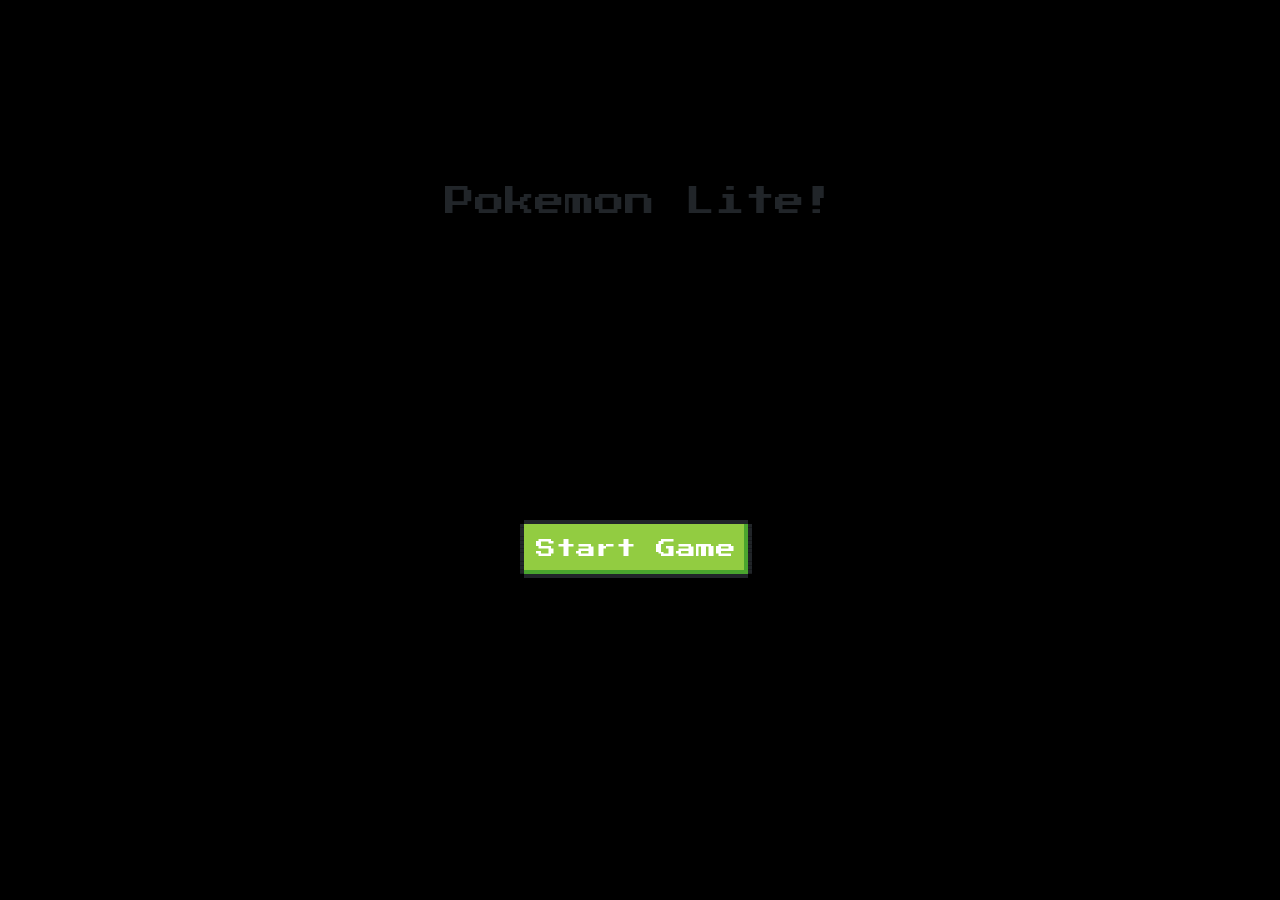
==== PB-pokemon-lite/index.html @ edba1c3d "add battle function" ====
<!DOCTYPE html>
<html lang="en">

<head>
  <meta charset="UTF-8">
  <meta http-equiv="X-UA-Compatible" content="IE=edge">
  <meta name="viewport" content="width=device-width, initial-scale=1.0">
  <meta http-equiv="Cache-Control" content="no-cache, no-store, must-revalidate" />
  <meta http-equiv="Pragma" content="no-cache" />
  <meta http-equiv="Expires" content="0" />

  <link rel="icon" type="image/png" href="favicon.ico">

  <title>Pokemon Battle</title>

  <!-- snes css -->
  <link href="css/nes.min.css" rel="stylesheet" />

  <!-- Press Start 2P font -->
  <link rel="preconnect" href="https://fonts.gstatic.com">
  <link href="https://fonts.googleapis.com/css2?family=Press+Start+2P&display=swap" rel="stylesheet">

  <!-- our css -->
  <link rel="stylesheet" href="css/styles.css">

  <!-- our scripts -->
  <script src="index.js"></script>
  <script src="js/game.js"></script>
</head>

<body onload="onInit()">
  <div class="container">
    <div class="container-game">
      <!-- intro -->
      <div id="intro" class="intro" style="display:none">
        <span class="title">Pokemon Lite!</span>
        <button type="button" class="nes-btn is-success movein center-abs" onclick="onStartGame()">Start Game</button>
      </div>

      <!-- choose pokemon -->
      <div id="choose" class="choose" style="display:none">
        <div>
          <span id="choose-player-name">Player 1</span>
          <span>Choose your pokemon</span>
          <div id="choose-pokemon-list"></div>
        </div>
      </div>

      <!-- battle screen -->
      <div id="battle" class="battle" style="display:none">

        <div class="current-player-card">
          <img id="current-player-pokemon">
          <div id="current-player-pokemon-status" class="nes-container"
            style="background-color:beige; width:220px; position:absolute; right:2%; top:50%">
            <span id="current-player-no">P1</span>
            <span id="current-player-pokemon-name">pika</span>
            <progress id="current-player-pokemon-healthbar" class="nes-progress is-success" value="90" max="100"
              style="height:20px"></progress>
            <span id="current-player-pokemon-current-health">100</span> /
            <span id="current-player-pokemon-total-health">100</span>
          </div>
          <div id="current-player-pokemon-menu">

          </div>
        </div>

        <div id="target-player-card">
          <img id="target-player-pokemon">
          <div id="target-player-pokemon-status" class="nes-container"
            style="background-color:beige; width:220px; position:absolute; left:2%; top:5%">
            <span id="target-player-no">P1</span>
            <span id="target-player-pokemon-name">pika</span>
            <progress id="target-player-pokemon-healthbar" class="nes-progress is-success" value="90" max="100"
              style="height:20px"></progress>
            <span id="target-player-pokemon-current-health">100</span> /
            <span id="target-player-pokemon-total-health">100</span>
          </div>

        </div>

        <button type="button" class="nes-btn is-success" style="position: absolute;left: 38%;top: 50%;" onclick="battleCommand('attack')">Attack</button>

        <button type="button" class="nes-btn is-success" style="position: absolute;left: 30%;top: 60%;" onclick="battleCommand('boost')">Get Boost</button>

        <div class="nes-container is-dark with-title battle-log">
          <p class="title">Battle log</p>
          <p id="battle-log">Pokemons!!! have a fair fight. 3...2...1...go</p>
        </div>

      </div>

      <!-- gameover -->
      <div id="gameover" class="gameover" style="display:none">
        <span class="title">Game over</span>
        <span id="game-over-player-win">Player X</span>
        <button type="button" class="nes-btn is-primary btn-playagain center-abs" onclick="onPlayAgain()">Play
          again</button>
      </div>

    </div>
</body>

</html>
---- PB-pokemon-lite/css/styles.css ----
.container {
  width: 100vw;
  height: 100vh;
  background-color: black;
  box-sizing: border-box;
  font-family: "Press Start 2P", cursive;
  font-style: normal;
  font-weight: 400;
  overflow: auto;
}

.container-game {
  position: relative;
  width: 600px;
  height: 600px;
  background-color: black;
  margin: 0 auto;
  margin-top: 100px;
}

.center-abs {
  right: 50%;
  transform: translateX(50%);
}

.intro,
.choose,
.battle,
.gameover {
  background-repeat: no-repeat;
  background-size: cover;
  height: 100%;
  text-align: center;
}

/* INTRO */
.intro {
  background-image: url("/img/intro-no-loop-compressed.gif");
}

.intro .title {
  padding-top: 80px;
  display: block;
  font-size: 30px;
}

.intro .movein {
  position: absolute;
  display: block;
  font-size: 20px;
  animation: movein 5s ease-out forwards;
}

@keyframes movein {
  from {
    top: 100%;
  }
  to {
    top: 70%;
  }
}

/* CHOOSE */
.choose {
  background-image: url("/img/background-hero.png");
}

.choose .btn-start {
  position: absolute;
  display: block;
  bottom: 2%;
  font-size: 20px;
}

/* BATTLE */
.battle {
  background-image: url("/img/background-forest.png");
}

.battle .battle-log {
  position: absolute;
  bottom: 0px;
}

#current-player-pokemon {
  position: absolute;
  top: 50%;
  left: 1%;
  height: 200px;
  object-fit: cover;
}

#target-player-pokemon {
  position: absolute;
  bottom: 65%;
  right: 1%;
  height: 200px;
  object-fit: cover;
}

/* GAMEOVER */
.gameover {
  background-image: url("/img/YIdb.gif");
  background-position: center;
}

.gameover .title {
  padding-top: 20px;
  display: block;
  font-size: 50px;
  color: brown;
}

.gameover .btn-playagain {
  position: absolute;
  display: block;
  bottom: 70%;
  font-size: 20px;
}
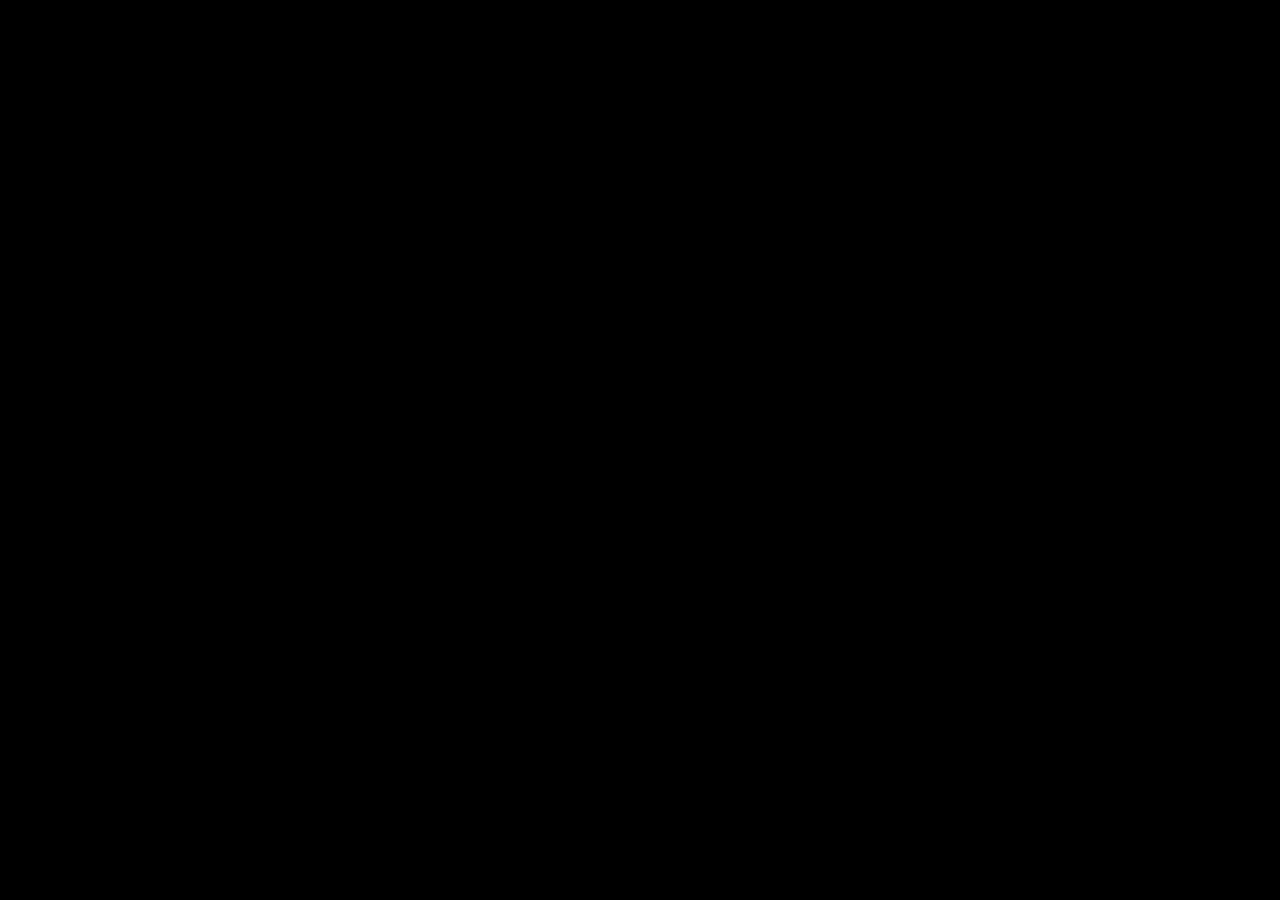
==== commit d4420c65: "removed inline style into css" ====
--- a/PB-pokemon-lite/index.html
+++ b/PB-pokemon-lite/index.html
@@ -20,6 +20,9 @@
   <link rel="preconnect" href="https://fonts.gstatic.com">
   <link href="https://fonts.googleapis.com/css2?family=Press+Start+2P&display=swap" rel="stylesheet">
 
+  <!-- lodash -->
+  <script src="js/lodash.min.js"></script>
+
   <!-- our css -->
   <link rel="stylesheet" href="css/styles.css">
 
@@ -32,13 +35,13 @@
   <div class="container">
     <div class="container-game">
       <!-- intro -->
-      <div id="intro" class="intro" style="display:none">
+      <div id="intro" class="intro">
         <span class="title">Pokemon Lite!</span>
         <button type="button" class="nes-btn is-success movein center-abs" onclick="onStartGame()">Start Game</button>
       </div>
 
       <!-- choose pokemon -->
-      <div id="choose" class="choose" style="display:none">
+      <div id="choose" class="choose">
         <div>
           <span id="choose-player-name">Player 1</span>
           <span>Choose your pokemon</span>
@@ -47,51 +50,89 @@
       </div>
 
       <!-- battle screen -->
-      <div id="battle" class="battle" style="display:none">
+      <div id="battle" class="battle">
 
         <div class="current-player-card">
           <img id="current-player-pokemon">
-          <div id="current-player-pokemon-status" class="nes-container"
-            style="background-color:beige; width:220px; position:absolute; right:2%; top:50%">
-            <span id="current-player-no">P1</span>
-            <span id="current-player-pokemon-name">pika</span>
-            <progress id="current-player-pokemon-healthbar" class="nes-progress is-success" value="90" max="100"
-              style="height:20px"></progress>
-            <span id="current-player-pokemon-current-health">100</span> /
-            <span id="current-player-pokemon-total-health">100</span>
+          <div id="current-player-pokemon-status" class="nes-container current-player-pokemon-status">
+            <div class="current-player-name-number">
+              <span id="current-player-pokemon-name">pika</span>
+              <span id="current-player-no">P1</span>
+            </div>
+
+            <div class="current-player-stats">
+              <div class="current-player-health-stats">
+                <progress id="current-player-pokemon-healthbar"
+                  class="nes-progress is-success current-player-pokemon-healthbar" value="90" max="100"></progress>
+                <span id="current-player-pokemon-current-health"
+                  class="current-player-pokemon-current-health">100</span> /
+                <span id="current-player-pokemon-total-health" class="current-player-pokemon-total-health">100</span>
+              </div>
+
+              <div class="current-player-magic-stats">
+                <progress id="current-player-pokemon-magicbar"
+                  class="nes-progress is-primary current-player-pokemon-magicbar" value="90" max="100"></progress>
+                <span id="current-player-pokemon-current-magic" class="current-player-pokemon-current-magic">100</span>
+                /
+                <span id="current-player-pokemon-total-magic" class="current-player-pokemon-total-magic">100</span>
+
+              </div>
+
+            </div>
+
           </div>
+
           <div id="current-player-pokemon-menu">
 
           </div>
+
         </div>
 
         <div id="target-player-card">
           <img id="target-player-pokemon">
-          <div id="target-player-pokemon-status" class="nes-container"
-            style="background-color:beige; width:220px; position:absolute; left:2%; top:5%">
-            <span id="target-player-no">P1</span>
-            <span id="target-player-pokemon-name">pika</span>
-            <progress id="target-player-pokemon-healthbar" class="nes-progress is-success" value="90" max="100"
-              style="height:20px"></progress>
-            <span id="target-player-pokemon-current-health">100</span> /
-            <span id="target-player-pokemon-total-health">100</span>
+          <div id="target-player-pokemon-status" class="nes-container target-player-pokemon-status">
+            <div class="target-player-name-number">
+              <span id="target-player-pokemon-name">pika</span>
+              <span id="target-player-no">P1</span>
+            </div>
+
+            <div class="target-player-stats">
+              <div class="target-player-health-stats">
+                <progress id="target-player-pokemon-healthbar"
+                  class="nes-progress is-success target-player-pokemon-healthbar" value="90" max="100"></progress>
+                <span id="target-player-pokemon-current-health" class="target-player-pokemon-current-health">100</span>
+                /
+                <span id="target-player-pokemon-total-health" class="target-player-pokemon-total-health">100</span>
+              </div>
+
+              <div class="target-player-magic-stats">
+                <progress id="target-player-pokemon-magicbar"
+                  class="nes-progress is-primary target-player-pokemon-magicbar" value="90" max="100"></progress>
+                <span id="target-player-pokemon-current-magic" class="target-player-pokemon-current-magic">100</span> /
+                <span id="target-player-pokemon-total-magic" class="target-player-pokemon-total-magic">100</span>
+              </div>
+
+            </div>
+
           </div>
 
         </div>
 
-        <button type="button" class="nes-btn is-success" style="position: absolute;left: 38%;top: 50%;" onclick="battleCommand('attack')">Attack</button>
-
-        <button type="button" class="nes-btn is-success" style="position: absolute;left: 30%;top: 60%;" onclick="battleCommand('boost')">Get Boost</button>
-
         <div class="nes-container is-dark with-title battle-log">
           <p class="title">Battle log</p>
-          <p id="battle-log">Pokemons!!! have a fair fight. 3...2...1...go</p>
+          <p id="battle-log" class="paragraph-battle-log">Pokemons!!! have a fair fight. 3...2...1...go</p>
+
+          <button type="button" class="nes-btn is-error btn attack-btn"
+            onclick="battleCommand('attack')">Attack</button>
+
+          <button type="button" class="nes-btn is-primary btn boost-btn" onclick="battleCommand('boost')">Get
+            Boost</button>
         </div>
 
       </div>
 
       <!-- gameover -->
-      <div id="gameover" class="gameover" style="display:none">
+      <div id="gameover" class="gameover">
         <span class="title">Game over</span>
         <span id="game-over-player-win">Player X</span>
         <button type="button" class="nes-btn is-primary btn-playagain center-abs" onclick="onPlayAgain()">Play
--- a/PB-pokemon-lite/css/styles.css
+++ b/PB-pokemon-lite/css/styles.css
@@ -1,3 +1,9 @@
+* {
+  box-sizing: border-box;
+  margin: 0;
+  padding: 0;
+}
+
 .container {
   width: 100vw;
   height: 100vh;
@@ -31,6 +37,7 @@
   background-size: cover;
   height: 100%;
   text-align: center;
+  display: none;
 }
 
 /* INTRO */
@@ -80,21 +87,105 @@
 .battle .battle-log {
   position: absolute;
   bottom: 0px;
-}
-
+  width: 99%;
+  height: 180px;
+}
+.paragraph-battle-log{
+  width: 50%;
+}
+.btn{
+  position: absolute; 
+  width: 200px;
+}
+.attack-btn{
+  right: 5%; 
+  bottom: 50%;
+}
+.boost-btn{
+  right: 5%; 
+  bottom: 20%;
+}
+.current-player-name-number {
+  display: flex;
+  flex-direction: row;
+  justify-content: space-between;
+  font-size: 12px;
+}
+.current-player-pokemon-status {
+  background-color: beige;
+  width: 50%;
+  height: 120px;
+  position: absolute;
+  right: 2%;
+  bottom: 185px;
+  padding: 15px;
+}
+
+.target-player-name-number {
+  display: flex;
+  flex-direction: row;
+  justify-content: space-between;
+  font-size: 12px;
+}
+
+.current-player-stats {
+  display: flex;
+  flex-direction: row;
+}
+.current-player-health-stats,
+.current-player-magic-stats,
+.target-player-health-stats {
+  width: 50%;
+  padding: 10px;
+}
+
+.current-player-pokemon-current-health,
+.current-player-pokemon-total-health,
+.current-player-pokemon-total-magic,
+.current-player-pokemon-current-magic,
+.target-player-pokemon-current-health,
+.target-player-pokemon-total-health,
+.target-player-pokemon-total-magic,
+.target-player-pokemon-current-magic {
+  font-size: 10px;
+}
+
+.target-player-stats {
+  display: flex;
+  flex-direction: row;
+}
+.target-player-pokemon-status {
+  background-color: beige;
+  width: 50%;
+  height: 120px;
+  position: absolute;
+  left: 2%;
+  top: 2%;
+  padding: 15px;
+}
+.target-player-magic-stats {
+  width: 50%;
+  padding: 10px;
+}
+.current-player-pokemon-healthbar,
+.current-player-pokemon-magicbar,
+.target-player-pokemon-healthbar,
+.target-player-pokemon-magicbar {
+  height: 20px;
+}
 #current-player-pokemon {
   position: absolute;
-  top: 50%;
+  top: 35%;
   left: 1%;
-  height: 200px;
+  height: 250px;
   object-fit: cover;
 }
 
 #target-player-pokemon {
   position: absolute;
-  bottom: 65%;
+  bottom: 55%;
   right: 1%;
-  height: 200px;
+  height: 250px;
   object-fit: cover;
 }
 
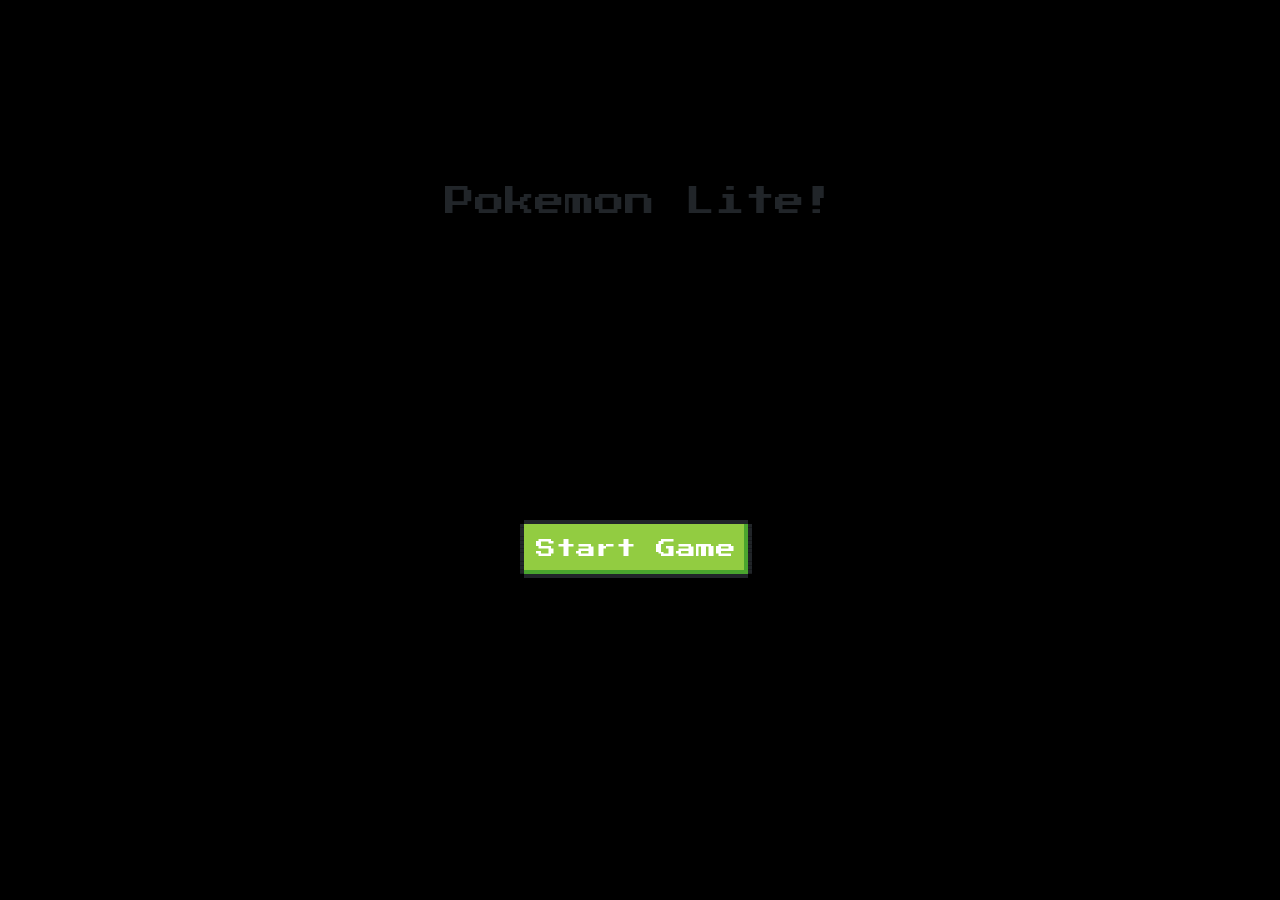
==== commit f3a6e2fa: "Merge branch 'master' of https://github.com/Brisilda-Bushi/PB-projects-AMB" ====
--- a/PB-pokemon-lite/index.html
+++ b/PB-pokemon-lite/index.html
@@ -42,7 +42,7 @@
 
       <!-- choose pokemon -->
       <div id="choose" class="choose">
-        <div>
+        <div id="choose-pokemon-container">
           <span id="choose-player-name">Player 1</span>
           <span>Choose your pokemon</span>
           <div id="choose-pokemon-list"></div>
--- a/PB-pokemon-lite/css/styles.css
+++ b/PB-pokemon-lite/css/styles.css
@@ -2,6 +2,7 @@
   box-sizing: border-box;
   margin: 0;
   padding: 0;
+  user-select:none;
 }
 
 .container {
@@ -79,6 +80,11 @@
   font-size: 20px;
 }
 
+.choose .player2-offset {
+  position:absolute;
+  top:50%;
+}
+
 /* BATTLE */
 .battle {
   background-image: url("/img/background-forest.png");
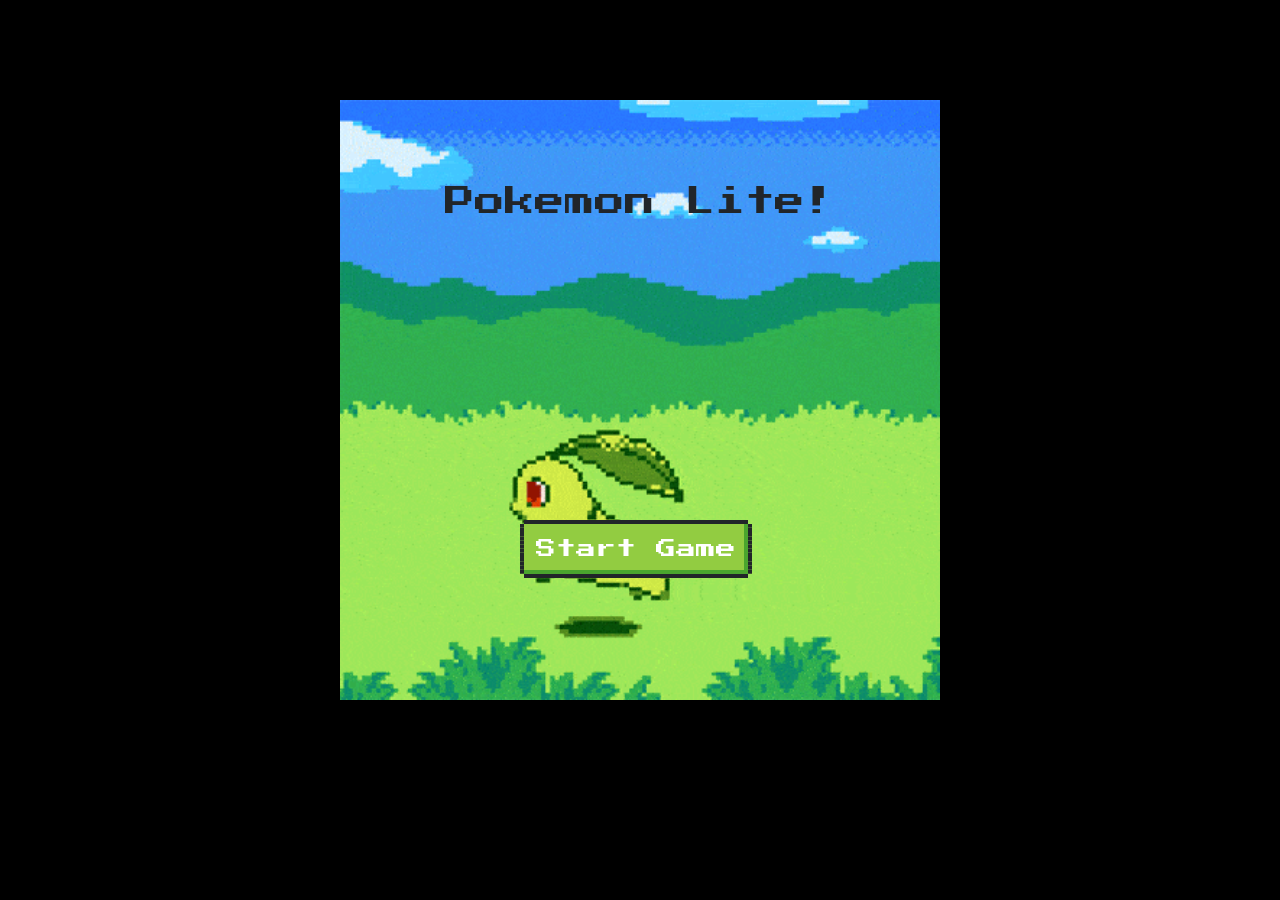
==== commit e35d2435: "add audio add battle animation  add pre battle "fight button", this button also start the battle the" ====
--- a/PB-pokemon-lite/index.html
+++ b/PB-pokemon-lite/index.html
@@ -31,13 +31,13 @@
   <script src="js/game.js"></script>
 </head>
 
-<body onload="onInit()">
+<body onload="showIntro()">
   <div class="container">
     <div class="container-game">
       <!-- intro -->
       <div id="intro" class="intro">
         <span class="title">Pokemon Lite!</span>
-        <button type="button" class="nes-btn is-success movein center-abs" onclick="onStartGame()">Start Game</button>
+        <button type="button" class="nes-btn is-success movein center-abs" onclick="showChoose()">Start Game</button>
       </div>
 
       <!-- choose pokemon -->
@@ -82,10 +82,6 @@
 
           </div>
 
-          <div id="current-player-pokemon-menu">
-
-          </div>
-
         </div>
 
         <div id="target-player-card">
@@ -122,11 +118,13 @@
           <p class="title">Battle log</p>
           <p id="battle-log" class="paragraph-battle-log">Pokemons!!! have a fair fight. 3...2...1...go</p>
 
-          <button type="button" class="nes-btn is-error btn attack-btn"
+          <button id="attack-btn" type="button" class="nes-btn is-error btn attack-btn"
             onclick="battleCommand('attack')">Attack</button>
 
-          <button type="button" class="nes-btn is-primary btn boost-btn" onclick="battleCommand('boost')">Get
+          <button id="boost-btn" type="button" class="nes-btn is-primary btn boost-btn" onclick="battleCommand('boost')">Get
             Boost</button>
+
+          <button id="fight-btn" type="button" class="nes-btn is-warning btn fight-btn" onclick="startBattle()">Fight!!</button>
         </div>
 
       </div>
@@ -135,9 +133,15 @@
       <div id="gameover" class="gameover">
         <span class="title">Game over</span>
         <span id="game-over-player-win">Player X</span>
-        <button type="button" class="nes-btn is-primary btn-playagain center-abs" onclick="onPlayAgain()">Play
+        <button type="button" class="nes-btn is-primary btn-playagain center-abs" onclick="showIntro()">Play
           again</button>
       </div>
+
+      <!-- audio player -->
+      <audio id="audio" controls hidden>
+        <source src="audio/battle1.mp3" type="audio/mpeg">
+        Your browser does not support the audio element.
+      </audio>
 
     </div>
 </body>
--- a/PB-pokemon-lite/css/styles.css
+++ b/PB-pokemon-lite/css/styles.css
@@ -2,13 +2,24 @@
   box-sizing: border-box;
   margin: 0;
   padding: 0;
-  user-select:none;
+  user-select: none;
+}
+.container,
+.container-game {
+  background-color: black;
+}
+
+.gameover .btn-playagain,
+.gameover .title,
+.choose .btn-start,
+.intro .movein,
+.intro .title {
+  display: block;
 }
 
 .container {
   width: 100vw;
   height: 100vh;
-  background-color: black;
   box-sizing: border-box;
   font-family: "Press Start 2P", cursive;
   font-style: normal;
@@ -20,7 +31,6 @@
   position: relative;
   width: 600px;
   height: 600px;
-  background-color: black;
   margin: 0 auto;
   margin-top: 100px;
 }
@@ -48,14 +58,17 @@
 
 .intro .title {
   padding-top: 80px;
-  display: block;
   font-size: 30px;
 }
 
+.intro .movein,
+.choose .btn-start,
+.gameover .btn-playagain {
+  font-size: 20px;
+}
+
 .intro .movein {
   position: absolute;
-  display: block;
-  font-size: 20px;
   animation: movein 5s ease-out forwards;
 }
 
@@ -75,14 +88,12 @@
 
 .choose .btn-start {
   position: absolute;
-  display: block;
   bottom: 2%;
-  font-size: 20px;
 }
 
 .choose .player2-offset {
-  position:absolute;
-  top:50%;
+  position: absolute;
+  top: 50%;
 }
 
 /* BATTLE */
@@ -96,32 +107,53 @@
   width: 99%;
   height: 180px;
 }
-.paragraph-battle-log{
+
+.paragraph-battle-log {
   width: 50%;
 }
-.btn{
-  position: absolute; 
+
+.btn {
+  position: absolute;
   width: 200px;
 }
-.attack-btn{
-  right: 5%; 
+
+.attack-btn {
+  right: 5%;
   bottom: 50%;
-}
-.boost-btn{
-  right: 5%; 
+  display: none;
+}
+
+.boost-btn {
+  right: 5%;
   bottom: 20%;
-}
+  display: none;
+}
+
+.fight-btn {
+  right: 5%;
+  bottom: 50%;
+}
+
 .current-player-name-number {
   display: flex;
   flex-direction: row;
   justify-content: space-between;
+}
+.current-player-name-number,
+.target-player-name-number {
   font-size: 12px;
 }
-.current-player-pokemon-status {
+
+.current-player-pokemon-status,
+.target-player-pokemon-status {
   background-color: beige;
   width: 50%;
   height: 120px;
   position: absolute;
+  display: none;
+}
+
+.current-player-pokemon-status {
   right: 2%;
   bottom: 185px;
   padding: 15px;
@@ -131,16 +163,18 @@
   display: flex;
   flex-direction: row;
   justify-content: space-between;
-  font-size: 12px;
-}
-
-.current-player-stats {
+}
+
+.current-player-stats,
+.target-player-stats {
   display: flex;
   flex-direction: row;
 }
+
 .current-player-health-stats,
 .current-player-magic-stats,
-.target-player-health-stats {
+.target-player-health-stats,
+.target-player-magic-stats {
   width: 50%;
   padding: 10px;
 }
@@ -156,29 +190,19 @@
   font-size: 10px;
 }
 
-.target-player-stats {
-  display: flex;
-  flex-direction: row;
-}
 .target-player-pokemon-status {
-  background-color: beige;
-  width: 50%;
-  height: 120px;
-  position: absolute;
   left: 2%;
   top: 2%;
   padding: 15px;
 }
-.target-player-magic-stats {
-  width: 50%;
-  padding: 10px;
-}
+
 .current-player-pokemon-healthbar,
 .current-player-pokemon-magicbar,
 .target-player-pokemon-healthbar,
 .target-player-pokemon-magicbar {
   height: 20px;
 }
+
 #current-player-pokemon {
   position: absolute;
   top: 35%;
@@ -195,6 +219,62 @@
   object-fit: cover;
 }
 
+.animation-damage {
+  animation: shake 0.82s cubic-bezier(0.36, 0.07, 0.19, 0.97) both;
+  transform: translate3d(0, 0, 0);
+}
+
+@keyframes shake {
+  10%,
+  90% {
+    transform: translate3d(-1px, 0, 0);
+  }
+
+  20%,
+  80% {
+    transform: translate3d(2px, 0, 0);
+  }
+
+  30%,
+  50%,
+  70% {
+    transform: translate3d(-4px, 0, 0);
+  }
+
+  40%,
+  60% {
+    transform: translate3d(4px, 0, 0);
+  }
+}
+
+.animation-attack {
+  animation: attack 0.82s cubic-bezier(0.36, 0.07, 0.19, 0.97) both;
+  transform: translate3d(0, 0, 0);
+}
+
+@keyframes attack {
+  10%,
+  90% {
+    transform: translate3d(2px, -2px, 0);
+  }
+
+  20%,
+  80% {
+    transform: translate3d(4px, -4px, 0);
+  }
+
+  30%,
+  50%,
+  70% {
+    transform: translate3d(6px, -6px, 0);
+  }
+
+  40%,
+  60% {
+    transform: translate3d(8px, -8px, 0);
+  }
+}
+
 /* GAMEOVER */
 .gameover {
   background-image: url("/img/YIdb.gif");
@@ -203,14 +283,11 @@
 
 .gameover .title {
   padding-top: 20px;
-  display: block;
   font-size: 50px;
   color: brown;
 }
 
 .gameover .btn-playagain {
   position: absolute;
-  display: block;
   bottom: 70%;
-  font-size: 20px;
-}
+}
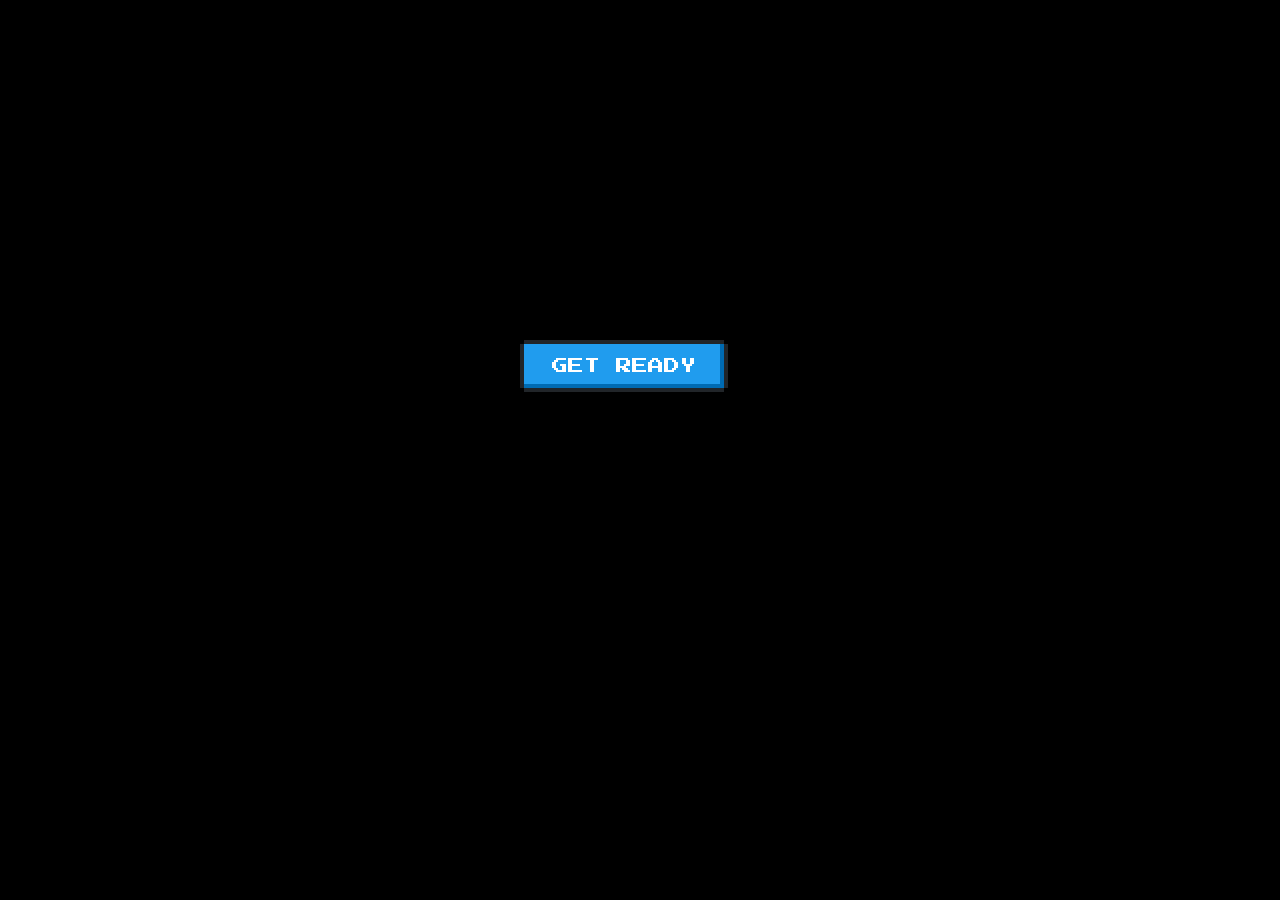
==== commit 9006e619: "add prelude view, to enable autoplay update gif" ====
--- a/PB-pokemon-lite/index.html
+++ b/PB-pokemon-lite/index.html
@@ -31,9 +31,14 @@
   <script src="js/game.js"></script>
 </head>
 
-<body onload="showIntro()">
+<body onload="showPrelude()">
   <div class="container">
     <div class="container-game">
+      <!-- prelude -->
+      <div id="prelude" class="prelude">
+        <button type="button" class="nes-btn is-primary btn prelude-btn" onclick="showIntro()">GET READY</button>
+      </div>
+
       <!-- intro -->
       <div id="intro" class="intro">
         <span class="title">Pokemon Lite!</span>
--- a/PB-pokemon-lite/css/styles.css
+++ b/PB-pokemon-lite/css/styles.css
@@ -40,6 +40,7 @@
   transform: translateX(50%);
 }
 
+.prelude,
 .intro,
 .choose,
 .battle,
@@ -51,6 +52,17 @@
   display: none;
 }
 
+/* PRELUDE */
+.prelude {
+  background-color: black;
+  display: block;
+}
+
+.prelude-btn {
+  top:40%;
+  left:30%;
+}
+
 /* INTRO */
 .intro {
   background-image: url("/img/intro-no-loop-compressed.gif");
@@ -277,7 +289,7 @@
 
 /* GAMEOVER */
 .gameover {
-  background-image: url("/img/YIdb.gif");
+  background-image: url("/img/gameover-compressed.gif");
   background-position: center;
 }
 
